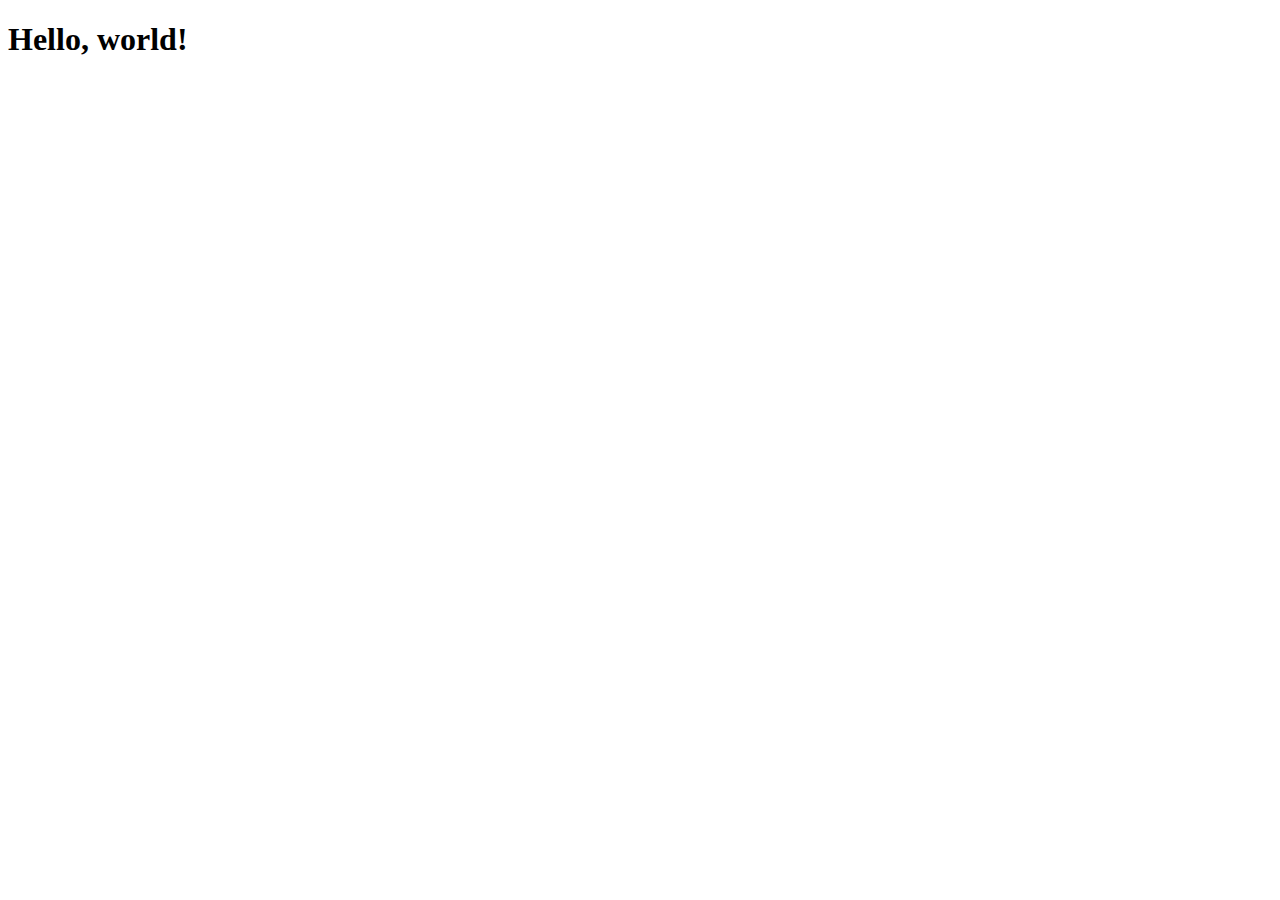
==== index.html @ 0e32fdbc "Added some libraries." ====
<!doctype html>
<html lang="en">
  <head>
    <!-- Required meta tags -->
    <meta charset="utf-8">
    <meta name="viewport" content="width=device-width, initial-scale=1, shrink-to-fit=no">

    <!-- Bootstrap CSS -->
    <link rel="stylesheet" href="https://stackpath.bootstrapcdn.com/bootstrap/4.3.0/css/bootstrap.min.css" integrity="sha384-PDle/QlgIONtM1aqA2Qemk5gPOE7wFq8+Em+G/hmo5Iq0CCmYZLv3fVRDJ4MMwEA" crossorigin="anonymous">

    <title>YourUMSU Campaign Website</title>
  </head>
  
  <body>
    <h1>Hello, world!</h1>

    <!-- Optional  JavaScript -->
    <!-- jQuery first, then Popper.js, then Bootstrap JS -->
    <script src="https://code.jquery.com/jquery-3.3.1.slim.min.js" integrity="sha384-q8i/X+965DzO0rT7abK41JStQIAqVgRVzpbzo5smXKp4YfRvH+8abtTE1Pi6jizo" crossorigin="anonymous"></script>
    <script src="https://cdnjs.cloudflare.com/ajax/libs/popper.js/1.14.7/umd/popper.min.js" integrity="sha384-UO2eT0CpHqdSJQ6hJty5KVphtPhzWj9WO1clHTMGa3JDZwrnQq4sF86dIHNDz0W1" crossorigin="anonymous"></script>
    <script src="https://stackpath.bootstrapcdn.com/bootstrap/4.3.0/js/bootstrap.min.js" integrity="sha384-7aThvCh9TypR7fIc2HV4O/nFMVCBwyIUKL8XCtKE+8xgCgl/PQGuFsvShjr74PBp" crossorigin="anonymous"></script>
  </body>
</html>
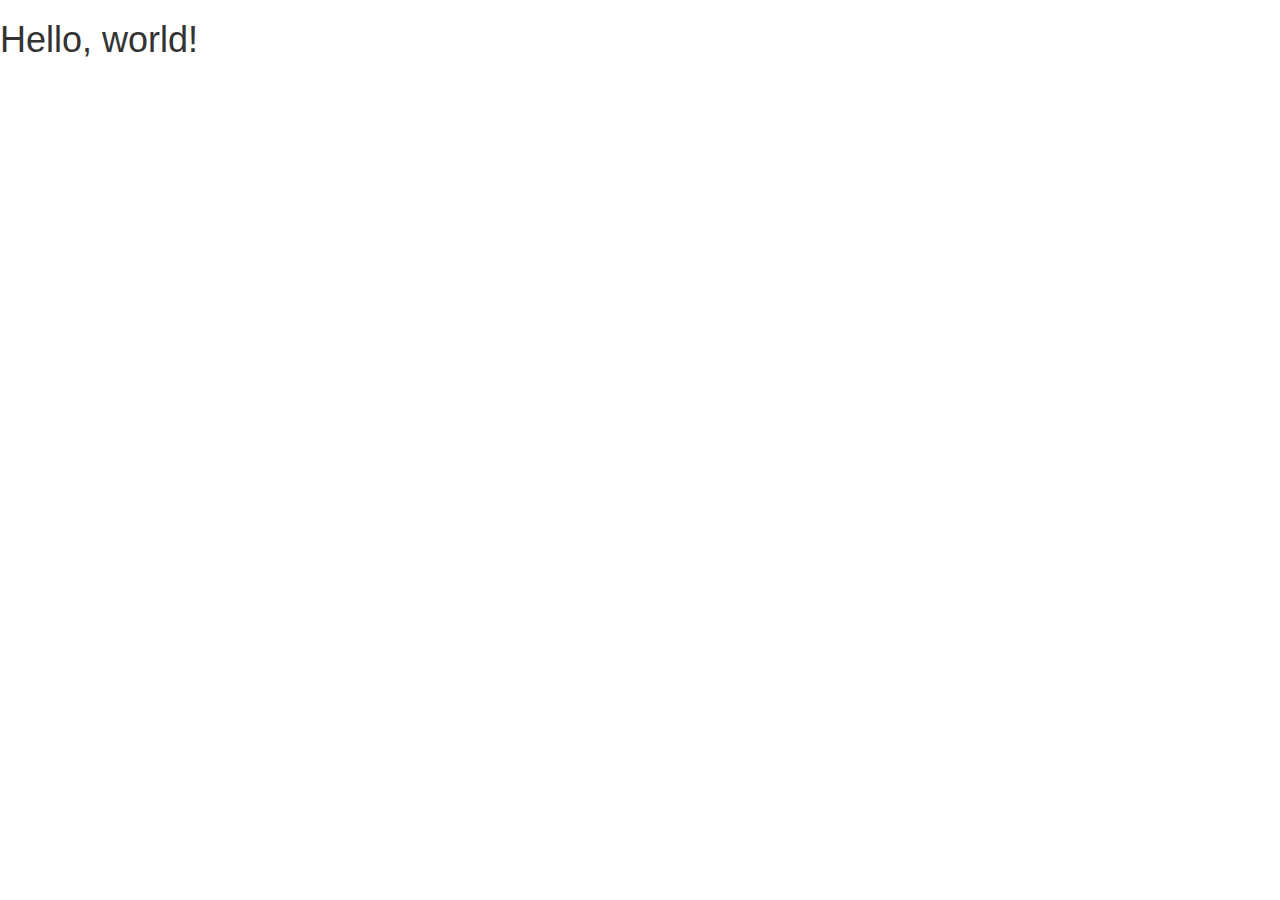
==== commit 08ba9a90: "Cleaned up what was being imported." ====
--- a/index.html
+++ b/index.html
@@ -1,23 +1,40 @@
 <!doctype html>
 <html lang="en">
-  <head>
-    <!-- Required meta tags -->
-    <meta charset="utf-8">
-    <meta name="viewport" content="width=device-width, initial-scale=1, shrink-to-fit=no">
 
-    <!-- Bootstrap CSS -->
-    <link rel="stylesheet" href="https://stackpath.bootstrapcdn.com/bootstrap/4.3.0/css/bootstrap.min.css" integrity="sha384-PDle/QlgIONtM1aqA2Qemk5gPOE7wFq8+Em+G/hmo5Iq0CCmYZLv3fVRDJ4MMwEA" crossorigin="anonymous">
+<head>
+  <!-- Required meta tags -->
+  <meta charset="utf-8">
+  <meta name="viewport" content="width=device-width, initial-scale=1, shrink-to-fit=no">
 
-    <title>YourUMSU Campaign Website</title>
-  </head>
-  
-  <body>
-    <h1>Hello, world!</h1>
+  <!-- Import Bootstrap-->
+  <link rel="stylesheet" type="text/css" href="css/bootstrap.css">
 
-    <!-- Optional  JavaScript -->
-    <!-- jQuery first, then Popper.js, then Bootstrap JS -->
-    <script src="https://code.jquery.com/jquery-3.3.1.slim.min.js" integrity="sha384-q8i/X+965DzO0rT7abK41JStQIAqVgRVzpbzo5smXKp4YfRvH+8abtTE1Pi6jizo" crossorigin="anonymous"></script>
-    <script src="https://cdnjs.cloudflare.com/ajax/libs/popper.js/1.14.7/umd/popper.min.js" integrity="sha384-UO2eT0CpHqdSJQ6hJty5KVphtPhzWj9WO1clHTMGa3JDZwrnQq4sF86dIHNDz0W1" crossorigin="anonymous"></script>
-    <script src="https://stackpath.bootstrapcdn.com/bootstrap/4.3.0/js/bootstrap.min.js" integrity="sha384-7aThvCh9TypR7fIc2HV4O/nFMVCBwyIUKL8XCtKE+8xgCgl/PQGuFsvShjr74PBp" crossorigin="anonymous"></script>
-  </body>
+  <!-- Import typed.js-->
+  <script type="text/javascript" src="js/typed.js"></script>
+
+  <!-- Set page title-->
+  <title>YourUMSU Campaign Website</title>
+
+
+</head>
+
+<body>
+
+
+
+
+  <h1 class="type">Hello, world!</h1>
+
+  <script>
+
+    var typed = new Typed(".type", {
+      strings: ["This is a JavaScript library", "This is an ES6 module"],
+      smartBackspace: true // Default value
+    });
+
+
+  </script>
+
+</body>
+
 </html>